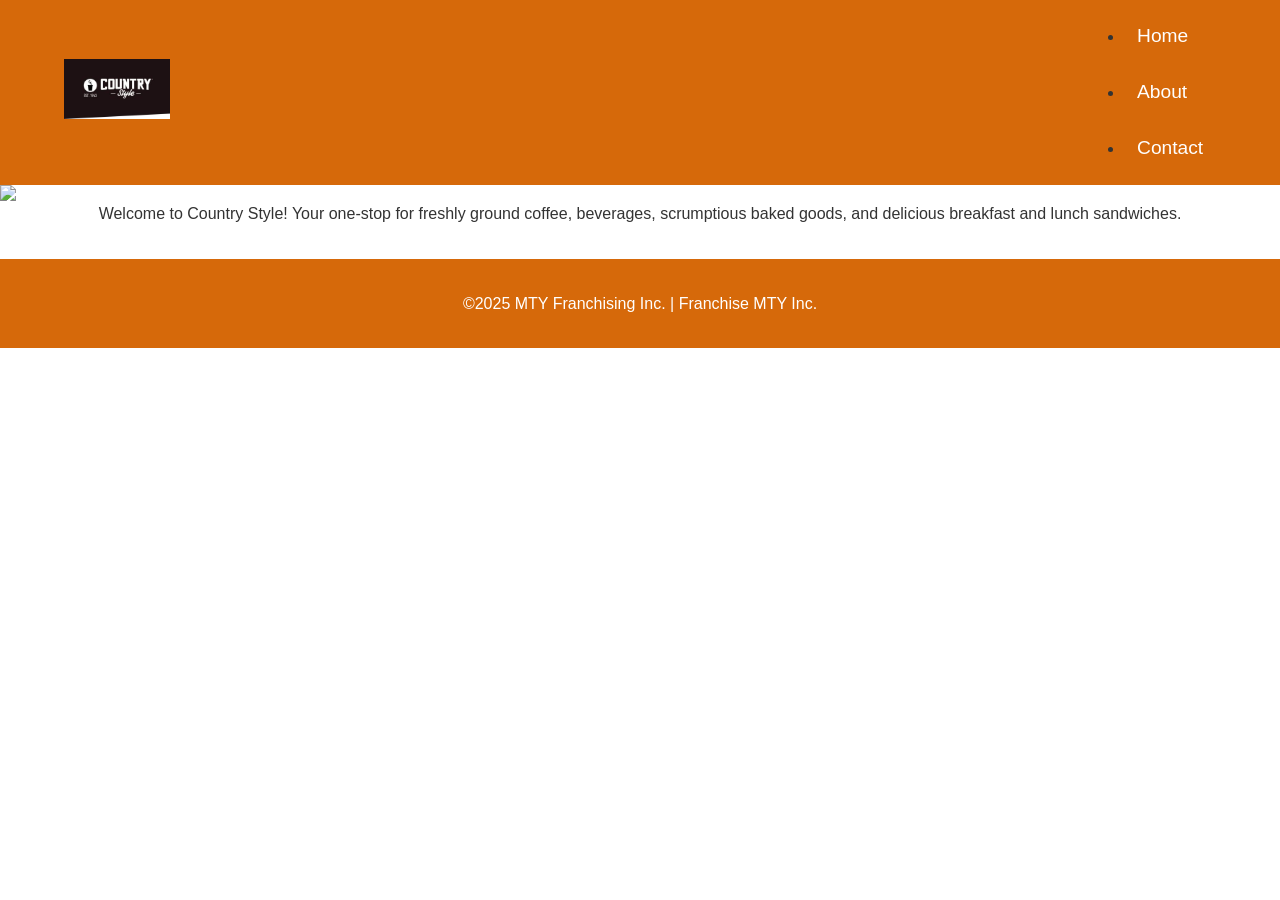
==== index.htm @ 599e9c82 "responsive page using country style page as learning reference" ====
<!DOCTYPE html>
<html lang="en">
<head>
    <meta charset="UTF-8">
    <meta name="viewport" content="width=device-width, initial-scale=1.0">
    <title>Country Style/Home</title>
    <link rel="stylesheet" href="styles-unified.css" />
</head>
<body>
    <nav class="navigation-outer">
        <a href="index.htm">
            <img src="LOGO-278-px-152-px.jpg" height="72" width=auto class="favicon"/>
        </a>
        <ul>
            <li class="navigation-item"><a href="index.htm" class="navlink">Home</a></li>
            <li class="navigation-item"><a href="about.htm" class="navlink">About</a></li>
            <li class="navigation-item"><a href="contact.htm" class="navlink">Contact</a></li>
        </ul>
    </nav>
    <main>
        <section class="hero-outer">
            <img src="/Users/a00310173/Downloads/dj web/assignment1_Du/CS-LTO-ValueMeal-4316093246-DIGITAl-Banner-2560.jpg" width=100%/>
            <p>Welcome to Country Style! Your one-stop for freshly ground coffee, beverages, scrumptious baked goods, and delicious breakfast and lunch sandwiches.</p>
        </section>
    </main>
    <footer class="footer">
            <p>©2025 MTY Franchising Inc. | Franchise MTY Inc.</p>
    </footer> 
</body>
</html>
---- styles-unified.css ----
* {
    box-sizing: border-box;
    margin: 0;
    padding: 0;
}

body {
    font-family: Arial, Helvetica, sans-serif;
    line-height: 1.6;
    color: #333;
    overflow-x: hidden;
}


.navigation-outer {
    width: 100%;
    background-color: hwb(28 4% 16%);
    display: flex;
    flex-direction: column; 
    align-items: center;
    padding: 1rem;
}

.favicon {
    height: 60px;
    width: auto;
    transition: transform 0.3s ease, opacity 0.3s ease;
}

.favicon:hover {
    transform: scale(1.05);
    opacity: 0.9;
}

.nav-list {
    list-style: none;
    display: flex;
    flex-direction: column; 
    width: 100%;
    text-align: center;
    gap: 0.5rem;
    margin-top: 1rem;
}

.navlink {
    color: white;
    text-decoration: none;
    font-size: 1.2rem;
    padding: 0.8rem;
    display: block;
    border-radius: 5px;
    transition: background-color 0.4s ease, color 0.4s ease;
}


.navlink:hover, .navlink:focus {
    background-color: rgba(255, 255, 255, 0.15);
    color: #ffd2a0;
    outline: none;
}


.hero-outer {
    width: 100%;
    display: flex;
    flex-direction: column;
    align-items: center;
}

.hero-img {
    width: 100%;
    height: auto;
}

.hero-text {
    padding: 2rem;
    text-align: center;
    font-family: cursive;
    color: gray;
    font-size: 1.2rem;
}


.showcase-inner {
    display: flex;
    flex-direction: column; 
    align-items: center;
    gap: 2rem;
    padding: 1rem;
}

.showcase-item {
    width: 90%;
    max-width: 350px;
    border: 1px solid #aaa5;
    border-radius: 1rem;
    transition: box-shadow 0.3s ease, transform 0.3s ease;
}

.showcase-item:hover {
    box-shadow: 0 10px 20px rgba(0,0,0,0.1);
    transform: translateY(-5px);
}


.contact-hero {
    display: flex;
    flex-direction: column;
    padding: 2rem;
    align-items: center;
    gap: 2rem;
}

.address {
    text-align: center;
    color: gray;
}


.footer {
    background-color: hwb(28 4% 16%);
    color: white;
    padding: 2rem 1rem;
    text-align: center;
    margin-top: 2rem;
}


@media screen and (min-width: 768px) {
    .showcase-inner {
        flex-direction: row;
        flex-wrap: wrap;
        justify-content: center;
    }
    
    .showcase-item {
        width: 45%;
    }

    .contact-hero {
        flex-direction: row;
        justify-content: center;
    }
}


@media screen and (min-width: 1024px) {
    .navigation-outer {
        flex-direction: row;
        justify-content: space-between;
        padding: 0.5rem 5%;
    }

    .nav-list {
        flex-direction: row;
        width: auto;
        margin-top: 0;
        gap: 2rem;
    }

    .hero-text {
        font-size: 1.8rem;
        max-width: 800px;
    }

    .showcase-item {
        width: 30%;
    }
}
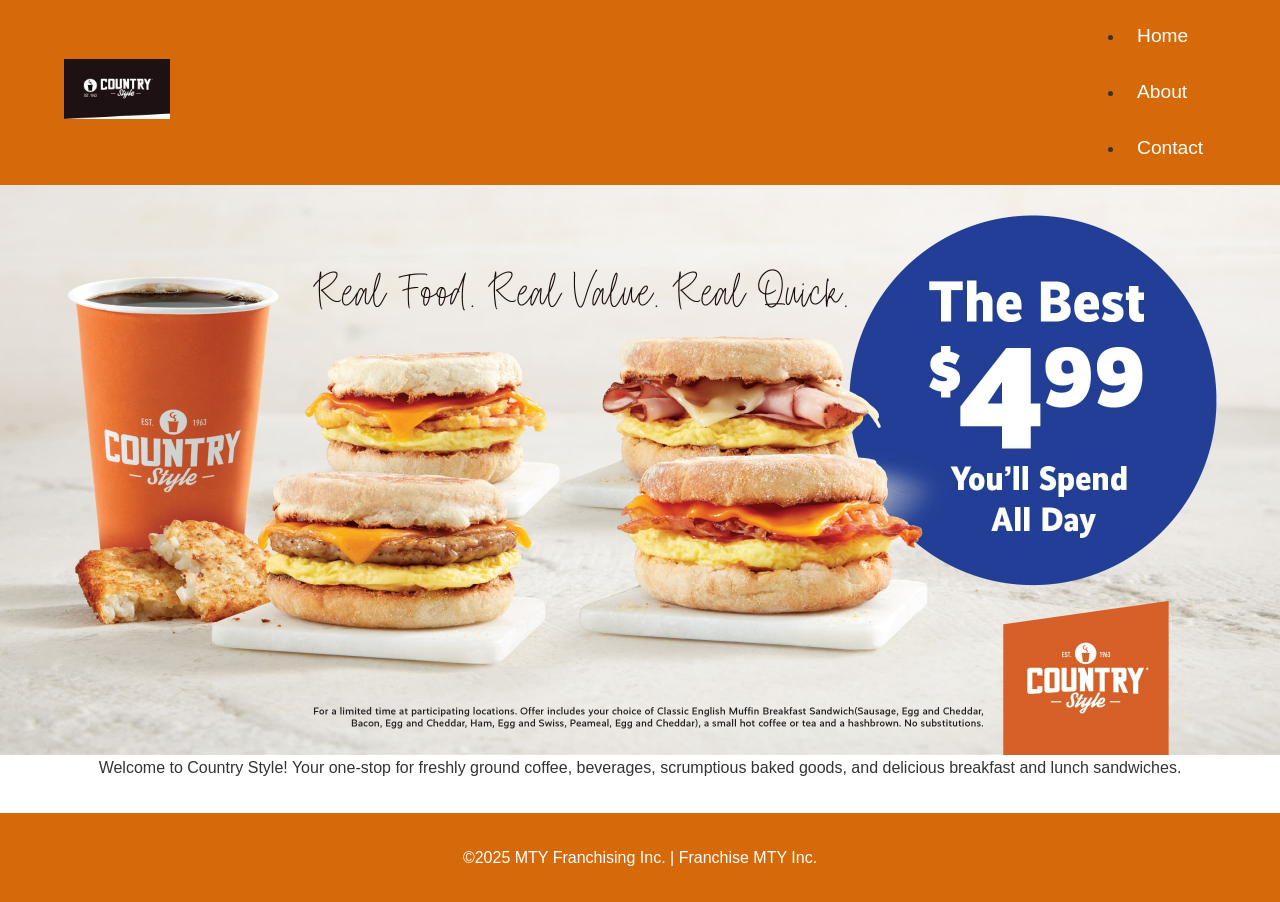
==== commit 7dfca7c4: "Update index.htm" ====
--- a/index.htm
+++ b/index.htm
@@ -19,7 +19,7 @@
     </nav>
     <main>
         <section class="hero-outer">
-            <img src="/Users/a00310173/Downloads/dj web/assignment1_Du/CS-LTO-ValueMeal-4316093246-DIGITAl-Banner-2560.jpg" width=100%/>
+            <img src="/CS-LTO-ValueMeal-4316093246-DIGITAl-Banner-2560.jpg" width=100%/>
             <p>Welcome to Country Style! Your one-stop for freshly ground coffee, beverages, scrumptious baked goods, and delicious breakfast and lunch sandwiches.</p>
         </section>
     </main>
@@ -27,4 +27,4 @@
             <p>©2025 MTY Franchising Inc. | Franchise MTY Inc.</p>
     </footer> 
 </body>
-</html>+</html>
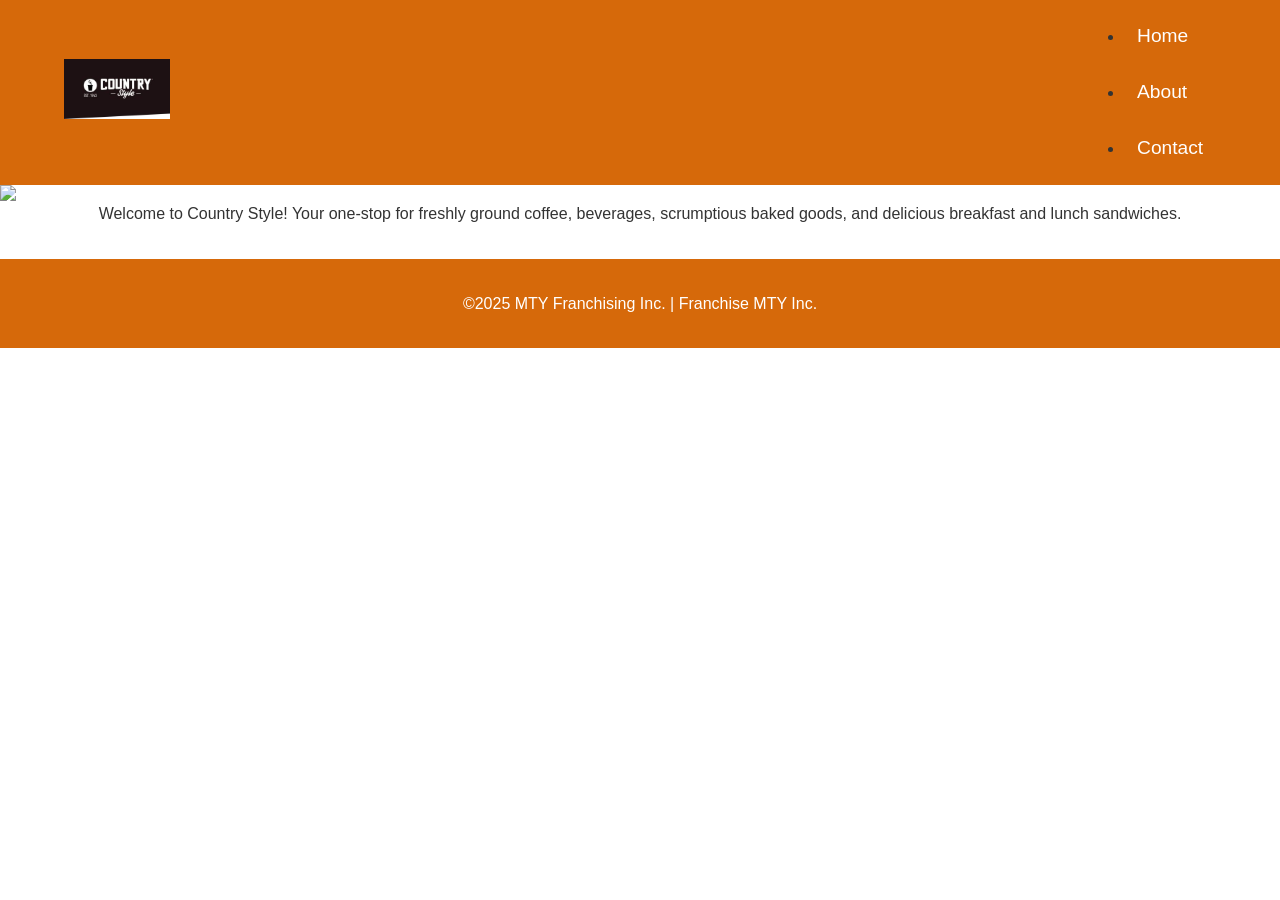
==== commit 63443b57: "Update index.htm" ====
--- a/index.htm
+++ b/index.htm
@@ -19,7 +19,7 @@
     </nav>
     <main>
         <section class="hero-outer">
-            <img src="/CS-LTO-ValueMeal-4316093246-DIGITAl-Banner-2560.jpg" width=100%/>
+            <img src="./images/CS-LTO-ValueMeal-4316093246-DIGITAl-Banner-2560.jpg" width=100%/>
             <p>Welcome to Country Style! Your one-stop for freshly ground coffee, beverages, scrumptious baked goods, and delicious breakfast and lunch sandwiches.</p>
         </section>
     </main>
